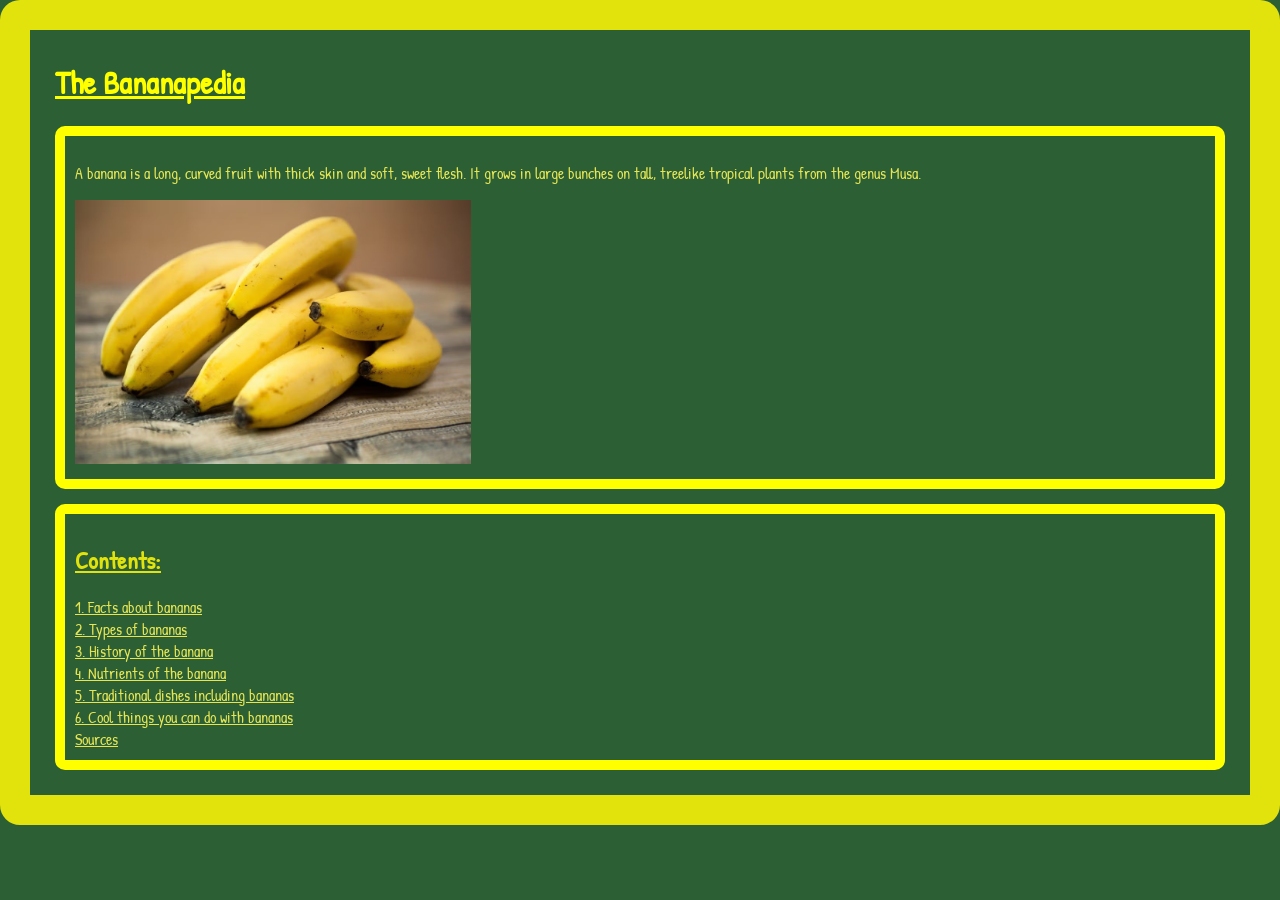
==== index.html @ d3429890 "1st commit" ====
<!DOCTYPE html>
<html lang="en">

<head>
    <link rel="stylesheet" href="bananas.css">
    <meta charset="UTF-8">
    <meta name="viewport" content="width=device-width, initial-scale=1.0">
    <title>Bananas</title>
    <link rel="preconnect" href="https://fonts.googleapis.com">
    <link rel="preconnect" href="https://fonts.gstatic.com" crossorigin>
    <link href="https://fonts.googleapis.com/css2?family=Patrick+Hand&display=swap" rel="stylesheet">
</head>

<body>
    <h1>The Bananapedia</h1>
    <div>


        <p>A banana is a long, curved fruit with thick skin and soft, sweet flesh.
            It grows in large bunches on tall, treelike tropical plants from the genus Musa.</p>

        <img src="assets/bananas.avif" alt="Bananas" width="30%">
    </div>
    <div>
        <h2>Contents: </h2>
        <a href="facts.html">1. Facts about bananas</a> <br>
        <a href="types.html">2. Types of bananas</a> <br>
        <a href="history.html">3. History of the banana</a> <br>
        <a href="nutrients.html">4. Nutrients of the banana</a> <br>
        <a href="dishes.html">5. Traditional dishes including bananas</a> <br>
        <a href="things-to-do.html">6. Cool things you can do with bananas</a> <br>
        
        <a href="sources.html">Sources</a> <br>
    </div>
---- bananas.css ----
body {
    background-color: #2C5F34;
    margin: 0px;
    padding: 10px;
    border: 30px solid rgb(226, 226, 12);
    border-radius: 20px;
    font-family: "Patrick Hand", "cursive";
}

h1 {
    color: yellow;
    text-decoration: underline;
    margin-left: 15px;

}

h2 {
    color: rgb(226, 226, 12);
    text-decoration: underline;
    
}

h3 {
    color: rgb(214, 214, 80);
    text-decoration: underline;
}

h4 {
    color: rgb(197, 197, 22);
    text-decoration: underline;
}

p {
    width: 85%;
    line-height: 1.4;
    color: rgb(229, 229, 85);
}

a {
    color: rgb(229, 229, 85);
}

a:hover {
    color: rgb(220, 220, 55)
}


figure {
    display: inline-block;
    width: fit-content;
    vertical-align: top;
    margin: 10px;
    color: rgb(229, 229, 85);
    text-decoration: underline;
    border: 10px solid rgb(214, 214, 18);
    padding: 20px;
    margin-right: 20%;
    border-radius: 10px;
}

figure img {
    display: block;
    width: auto;
    max-width: 100%;
}

div {
    border: 10px solid yellow;
    border-radius: 10px;
    padding: 10px;
    margin: 15px
}

img {
    width: 35%;
}

button {
    color: #2C5F34;
    background-color: yellow;
    margin: 0 15px 15px 15px;
    width: 100px;
    height: 35px;
    border-radius: 10px;
    border: none;
    font-family: "Patrick Hand", "cursive";
    font-weight: bold;
    font-size: 17px;
    
}

button:hover {
    background-color: rgb(204, 204, 17);
    cursor: pointer;
    width: 105px;
    height: 37px;

}



div h1 {
    margin: 0;
}
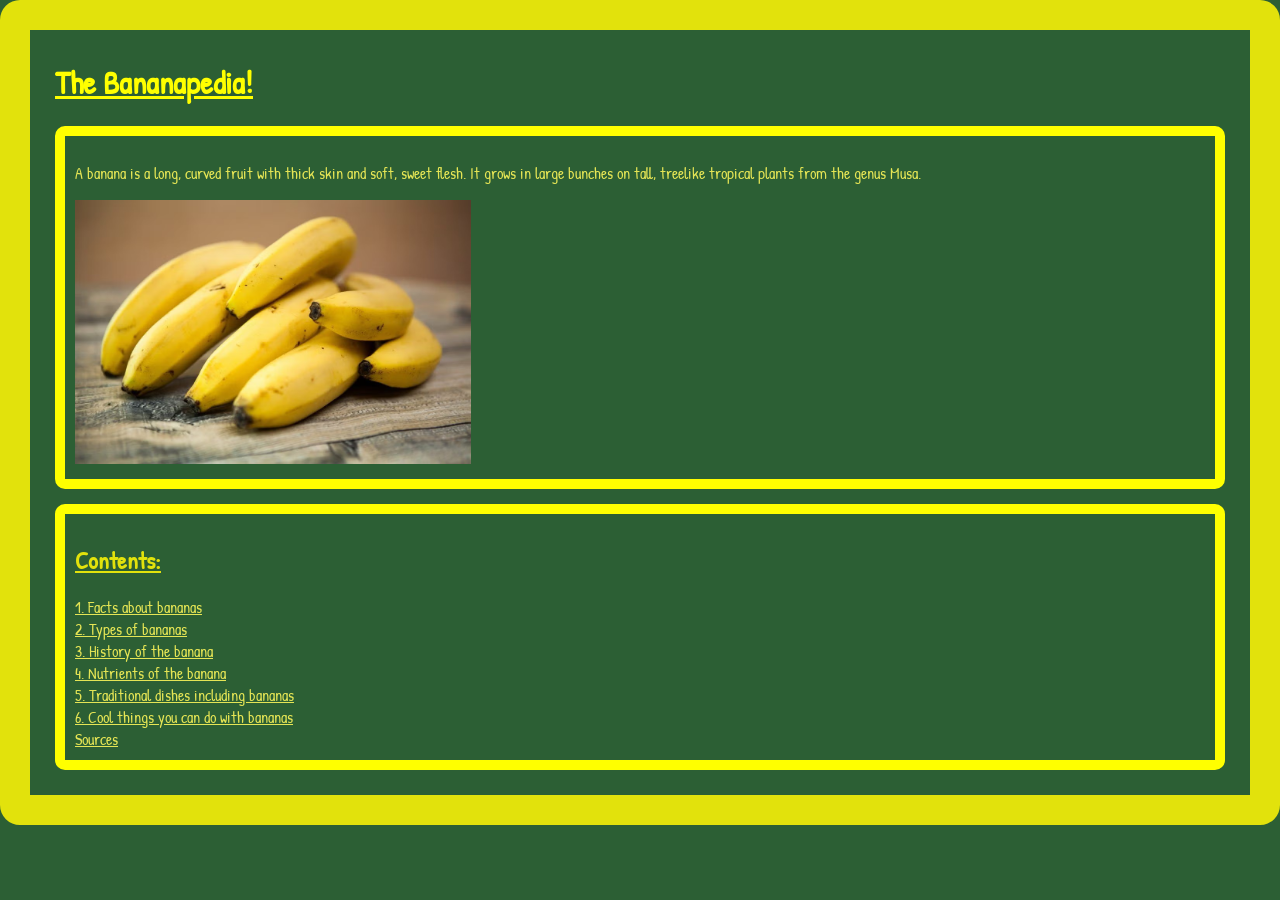
==== commit 5b6148b5: "test" ====
--- a/index.html
+++ b/index.html
@@ -12,7 +12,7 @@
 </head>
 
 <body>
-    <h1>The Bananapedia</h1>
+    <h1>The Bananapedia!</h1>
     <div>
 
 
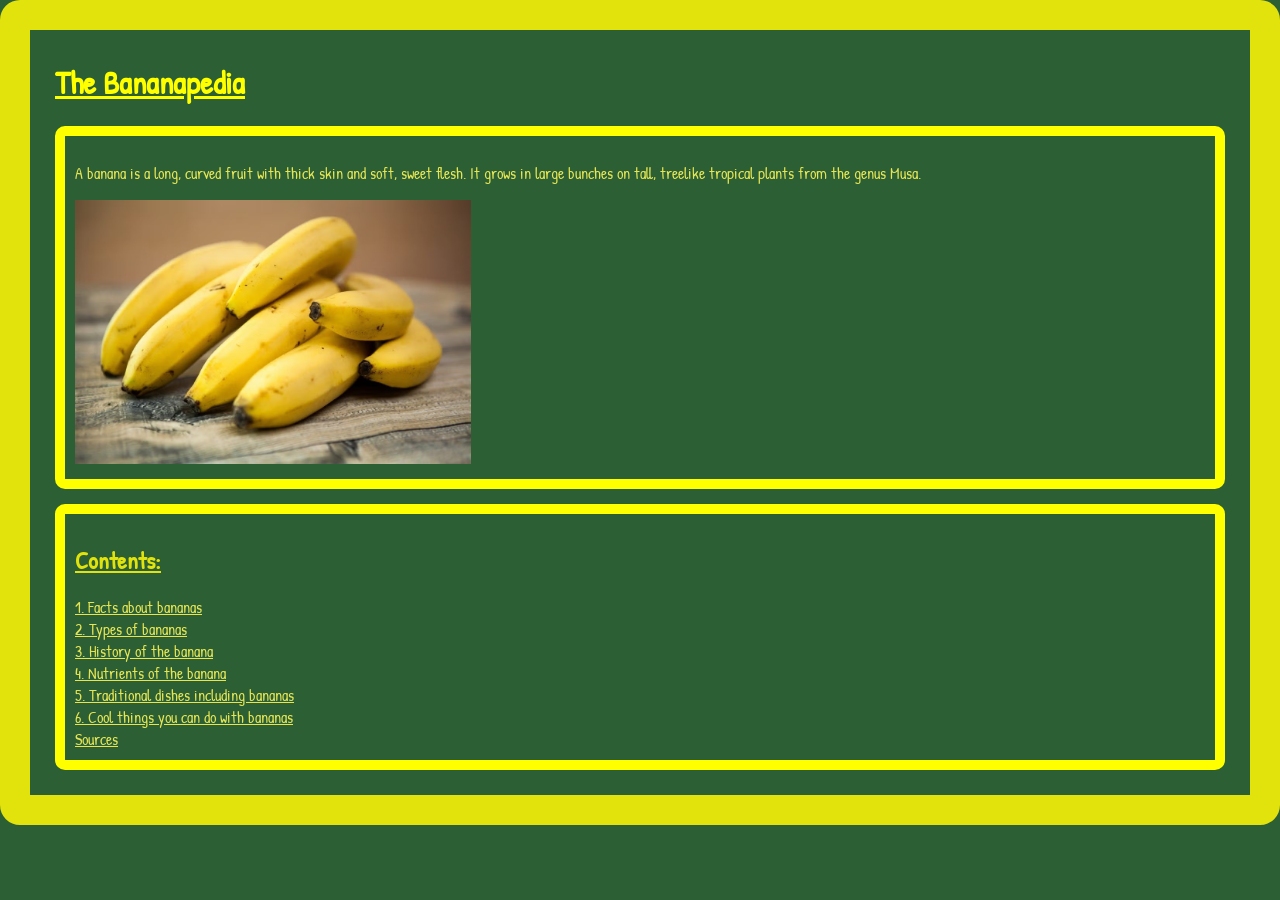
==== commit 34ee1d28: "nothing" ====
--- a/index.html
+++ b/index.html
@@ -12,7 +12,7 @@
 </head>
 
 <body>
-    <h1>The Bananapedia!</h1>
+    <h1>The Bananapedia</h1>
     <div>
 
 
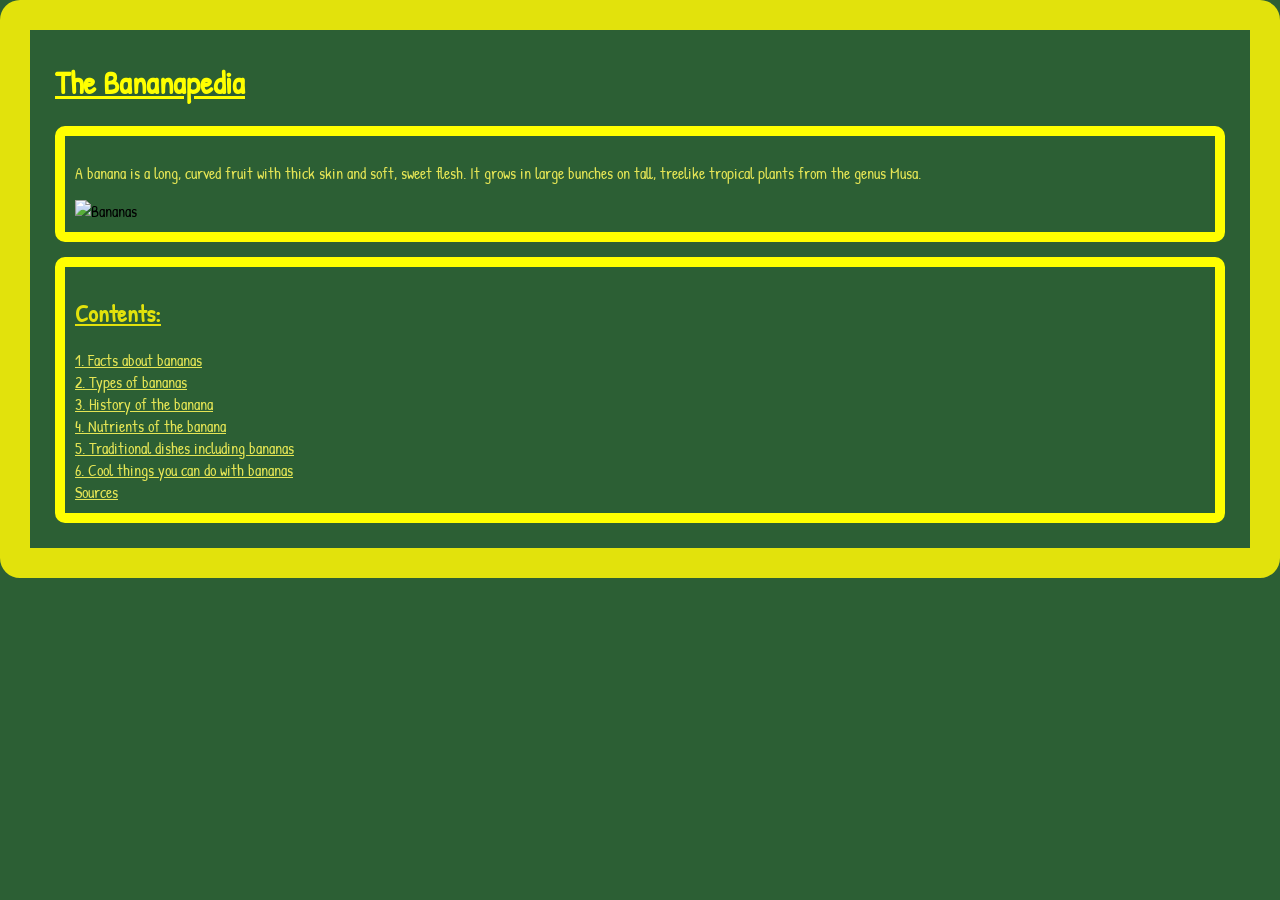
==== commit 11378d88: "removed image" ====
--- a/index.html
+++ b/index.html
@@ -19,7 +19,7 @@
         <p>A banana is a long, curved fruit with thick skin and soft, sweet flesh.
             It grows in large bunches on tall, treelike tropical plants from the genus Musa.</p>
 
-        <img src="assets/bananas.avif" alt="Bananas" width="30%">
+        <img src="" alt="Bananas" width="30%">
     </div>
     <div>
         <h2>Contents: </h2>
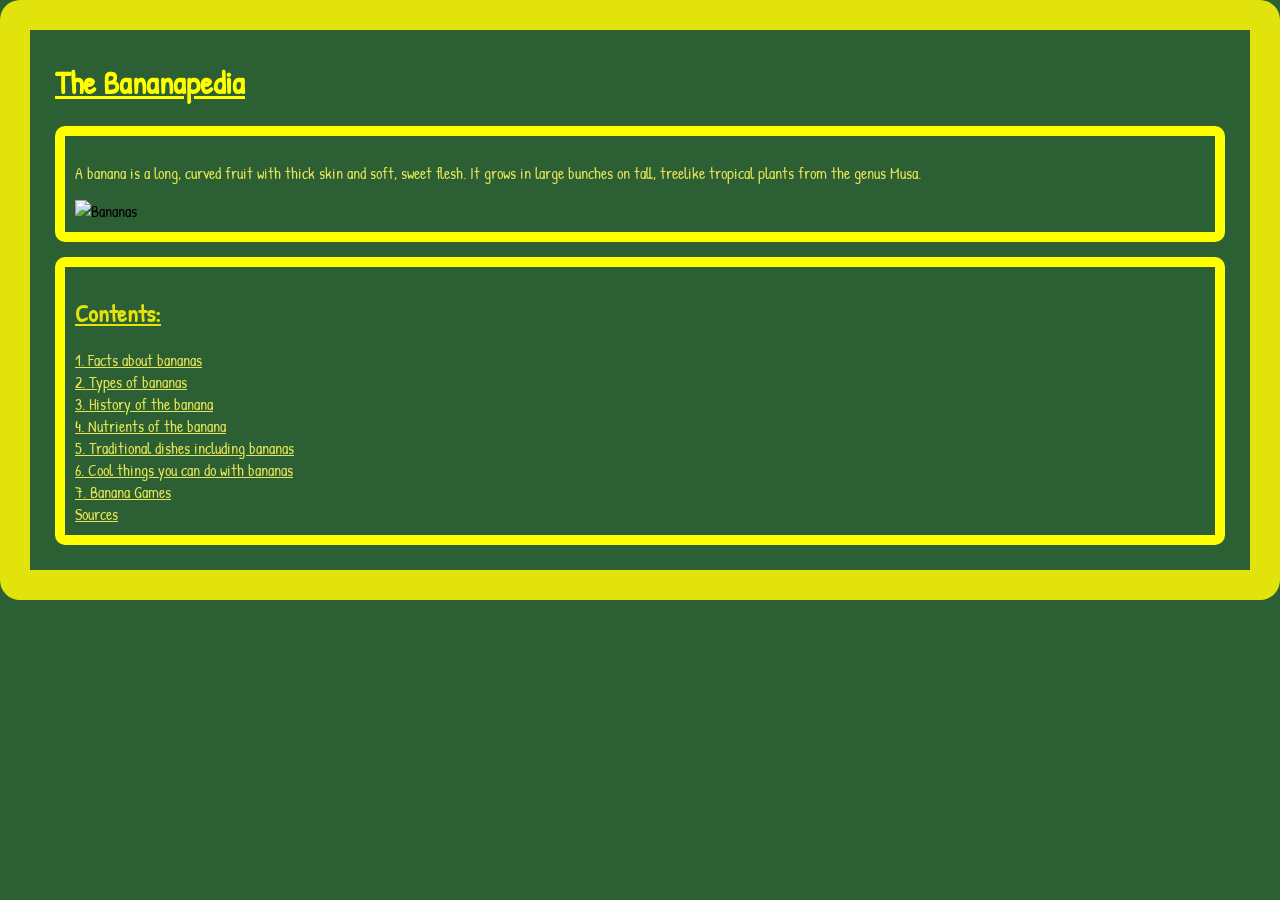
==== commit 02020bf4: "made a banana games page" ====
--- a/index.html
+++ b/index.html
@@ -29,6 +29,7 @@
         <a href="nutrients.html">4. Nutrients of the banana</a> <br>
         <a href="dishes.html">5. Traditional dishes including bananas</a> <br>
         <a href="things-to-do.html">6. Cool things you can do with bananas</a> <br>
+        <a href="banana_games.html">7. Banana Games</a> <br>
         
-        <a href="sources.html">Sources</a> <br>
+        <a href="">Sources</a> <br>
     </div>
